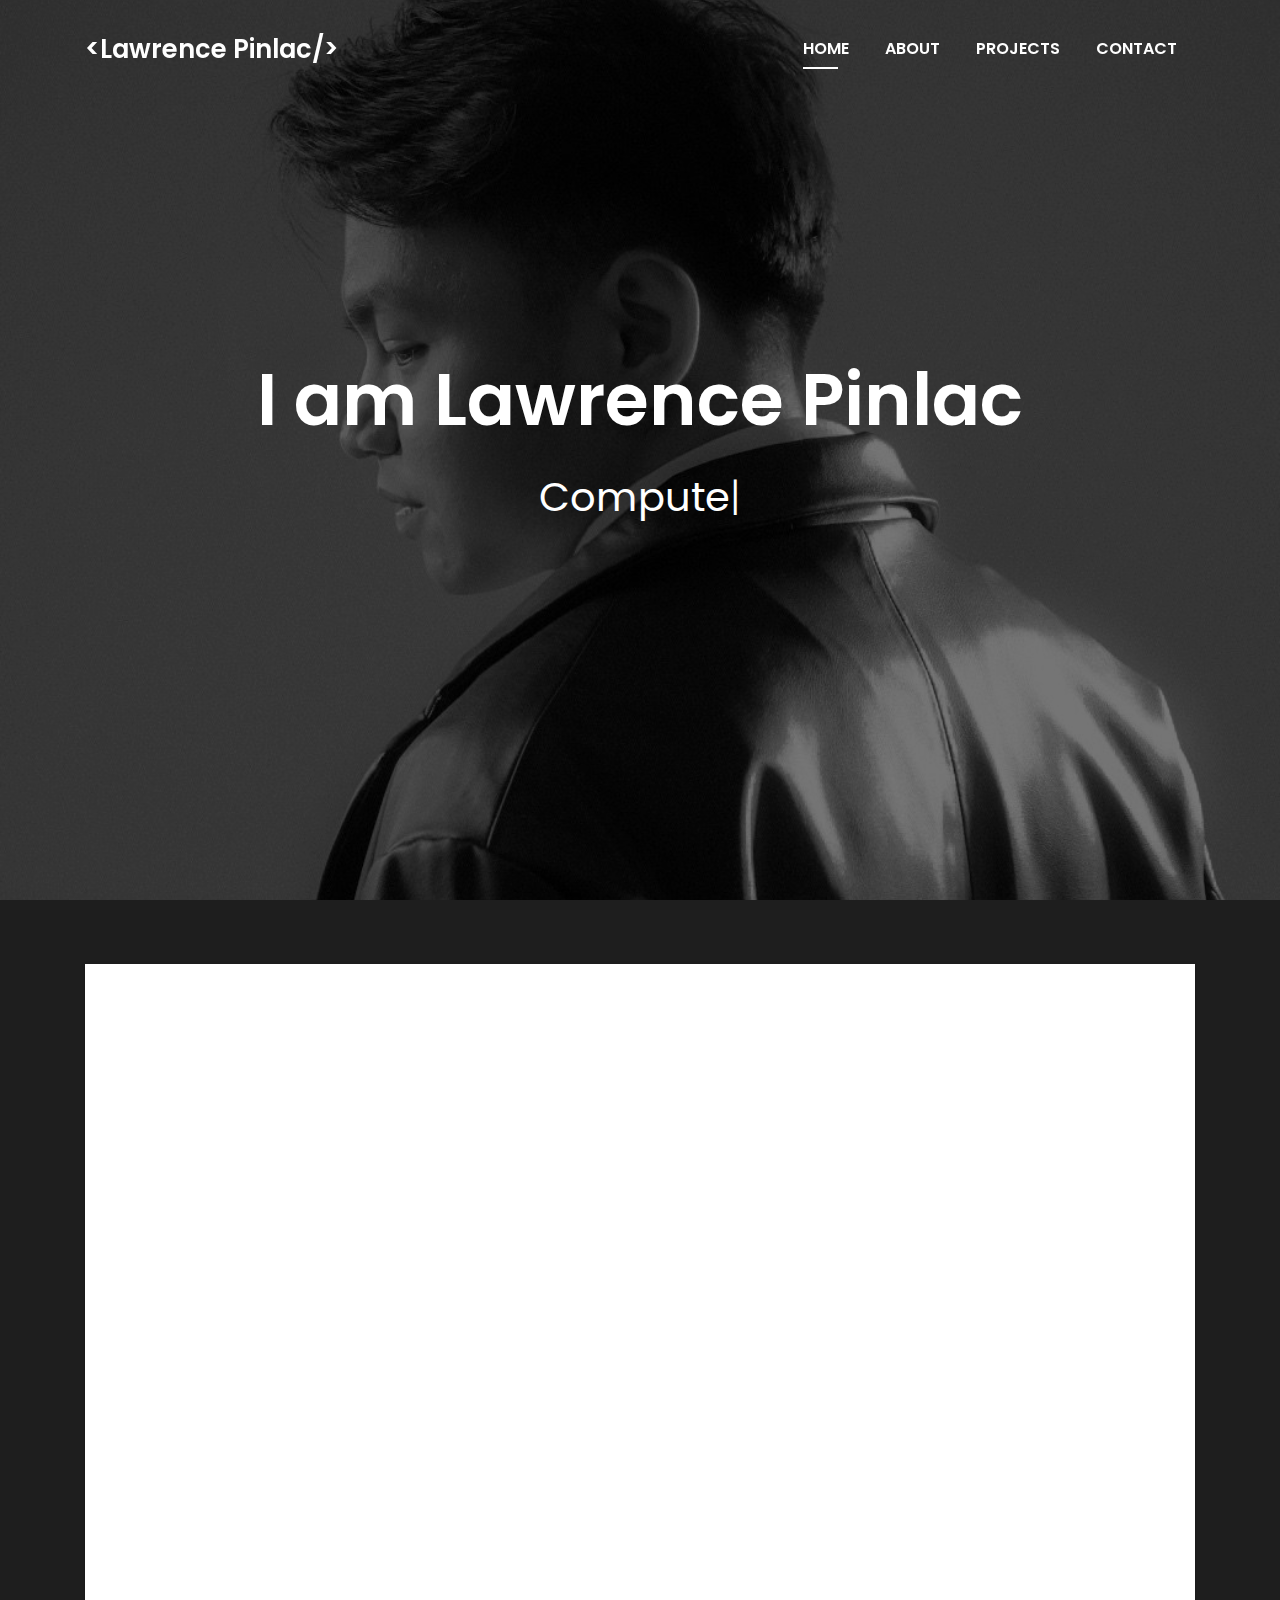
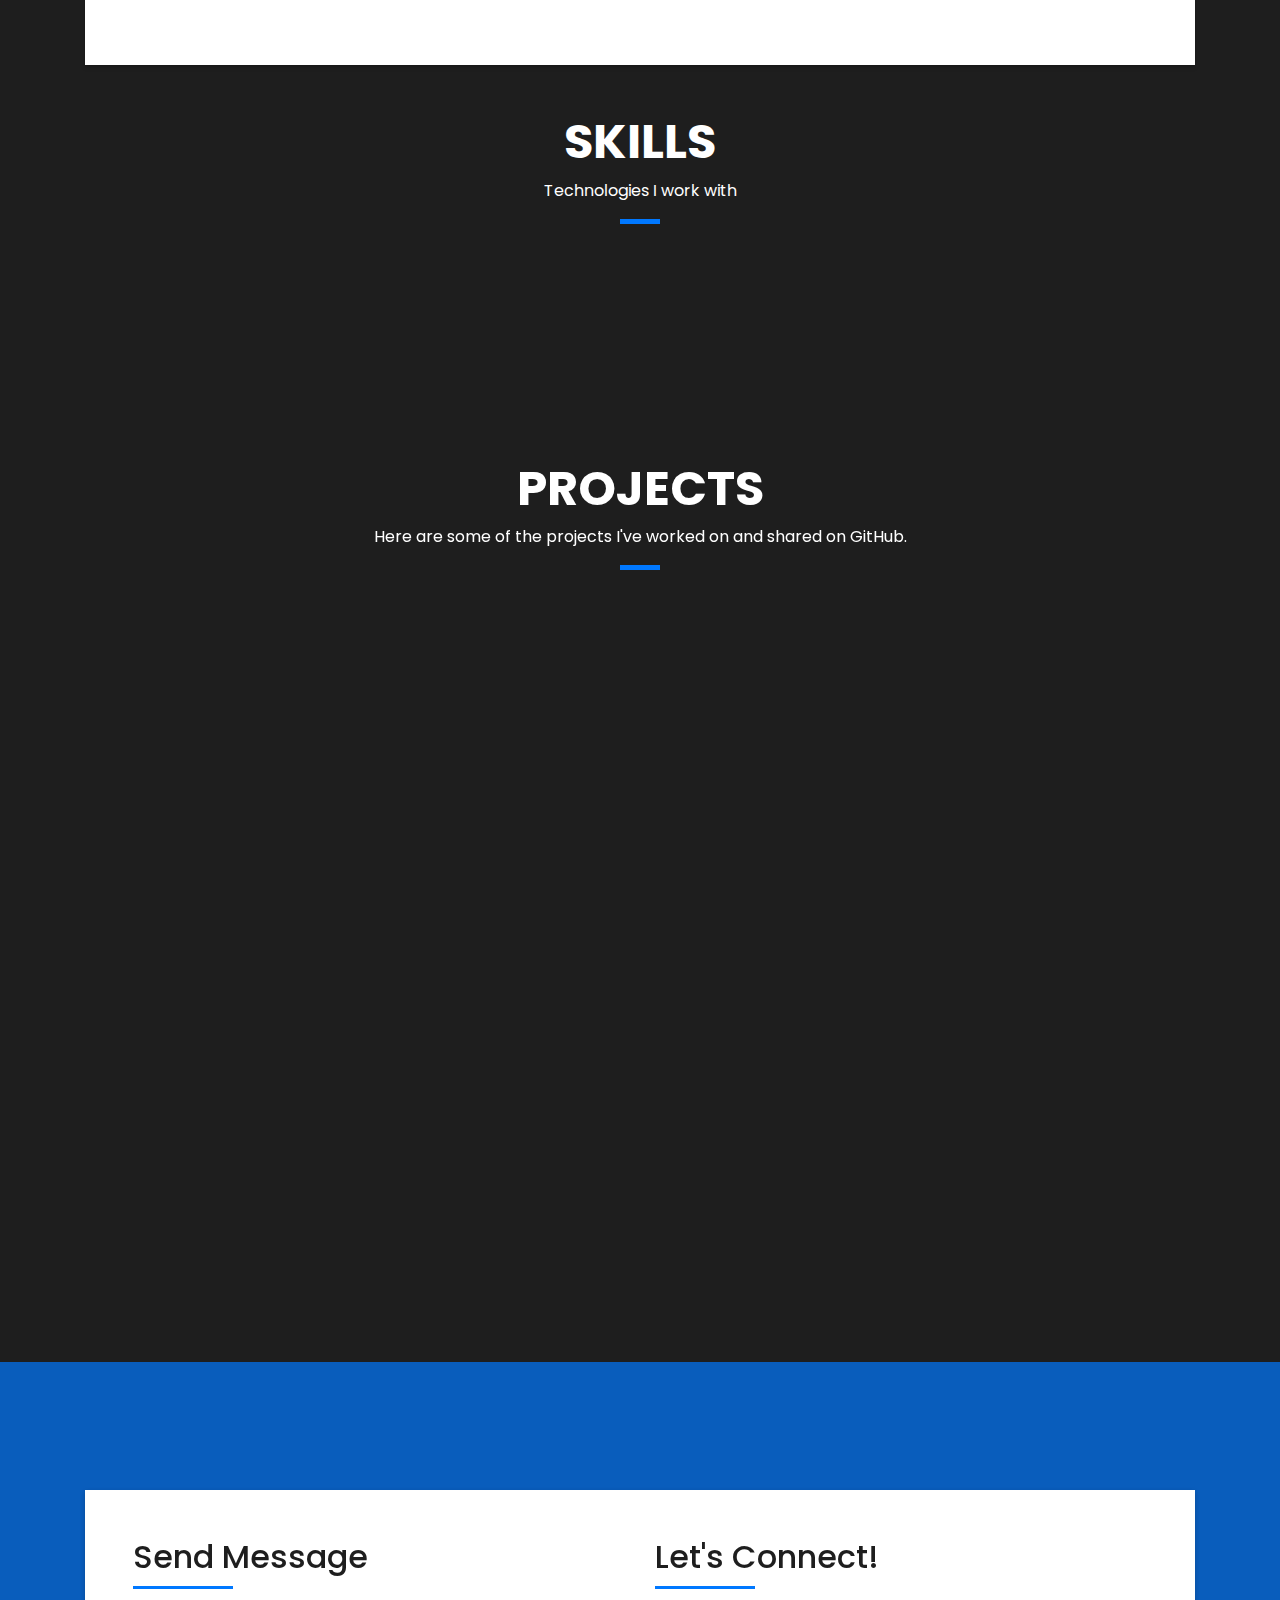
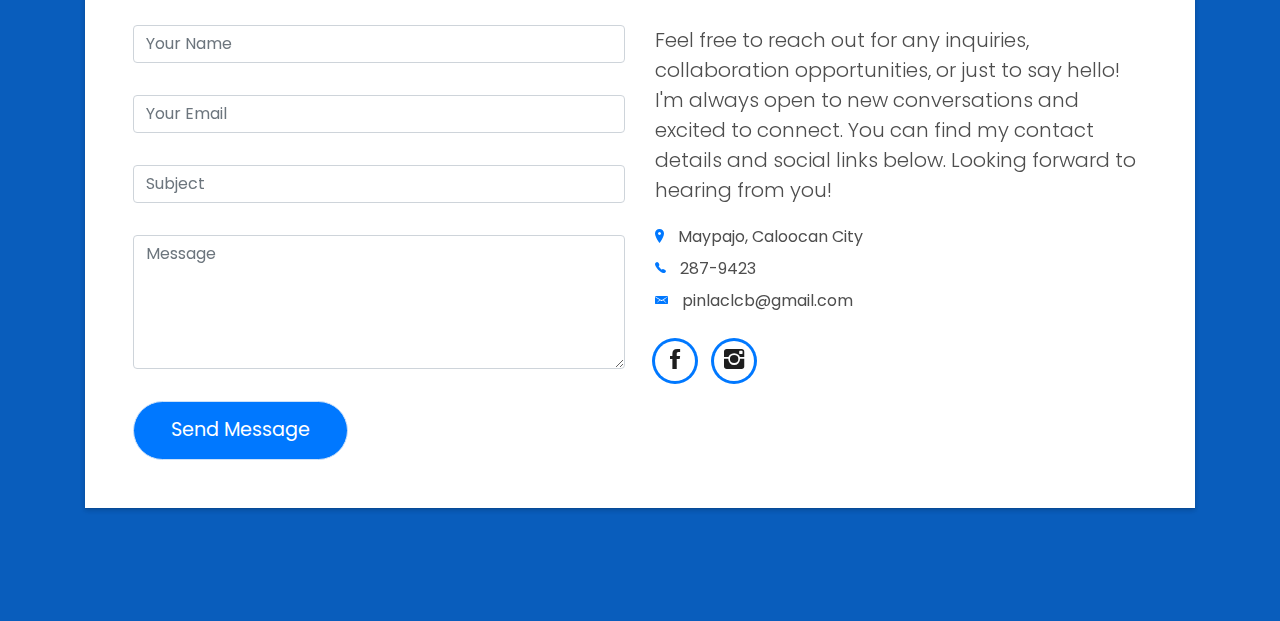
==== index.html @ aebbc786 "first commit" ====
<!DOCTYPE html>
<html lang="en">
<head>
  <meta charset="utf-8">
  <title>lawrencepinlock</title>
  <meta content="width=device-width, initial-scale=1.0" name="viewport">
  <meta content="" name="keywords">
  <meta content="" name="description">

  <!-- Favicons -->
  <link href="img/favicon.ico" rel="icon">
  <link href="img/apple-touch-icon.png" rel="apple-touch-icon">

  <!-- Bootstrap CSS File -->
  <link href="lib/bootstrap/css/bootstrap.min.css" rel="stylesheet">

  <!-- Libraries CSS Files -->
  <link href="lib/font-awesome/css/font-awesome.min.css" rel="stylesheet">
  <link href="lib/animate/animate.min.css" rel="stylesheet">
  <link href="lib/ionicons/css/ionicons.min.css" rel="stylesheet">
  <link href="lib/owlcarousel/assets/owl.carousel.min.css" rel="stylesheet">
  <link href="lib/lightbox/css/lightbox.min.css" rel="stylesheet">
  <link href="https://fonts.googleapis.com/css2?family=Poppins:wght@300;400;600&display=swap" rel="stylesheet">

  <!-- Include AOS CSS in the head section -->
<link href="https://cdn.jsdelivr.net/npm/aos@2.3.4/dist/aos.css" rel="stylesheet">

  <!-- Main Stylesheet File -->
  <link href="css/style.css" rel="stylesheet">

  <!-- =======================================================
    Theme Name: DevFolio
    Theme URL: https://bootstrapmade.com/devfolio-bootstrap-portfolio-html-template/
    Author: BootstrapMade.com
    License: https://bootstrapmade.com/license/
  ======================================================= -->
</head>

<body id="page-top">

  <!--/ Nav Star /-->
  <nav class="navbar navbar-b navbar-trans navbar-expand-md fixed-top" id="mainNav">
    <div class="container">
      <a class="navbar-brand js-scroll" href="#page-top">&lt;Lawrence Pinlac/&gt;</a>
      <button class="navbar-toggler collapsed" type="button" data-toggle="collapse" data-target="#navbarDefault"
        aria-controls="navbarDefault" aria-expanded="false" aria-label="Toggle navigation">
        <span></span>
        <span></span>
        <span></span>
      </button>
      <div class="navbar-collapse collapse justify-content-end" id="navbarDefault">
        <ul class="navbar-nav">
          <li class="nav-item">
            <a class="nav-link js-scroll active" href="#home">Home</a>
          </li>
          <li class="nav-item">
            <a class="nav-link js-scroll" href="#about">About</a>
          </li>
          <li class="nav-item">
            <a class="nav-link js-scroll" href="#work">Projects</a>
          </li>
          <li class="nav-item">
            <a class="nav-link js-scroll" href="#contact">Contact</a>
          </li>
        </ul>
      </div>
    </div>
  </nav>
  <!--/ Nav End /-->

  <!--/ Intro Skew Star /-->
  <div id="home" class="intro route bg-image" style="background-image: url(img/back.jpg)">
    <div class="overlay-itro"></div>
    <div class="intro-content display-table">
      <div class="table-cell">
        <div class="container">
          <h1 class="intro-title mb-4">I am Lawrence Pinlac</h1>
          <p class="intro-subtitle"><span class="text-slider-items"> Computer Engineer, Software Engineer, Web Developer, Application Developer</span><strong class="text-slider"></strong></p>
          <!-- <p class="pt-3"><a class="btn btn-primary btn js-scroll px-4" href="#about" role="button">Learn More</a></p> -->
        </div>
      </div>
    </div>
  </div>

  
<!--/ Intro Skew End /-->
<section id="about" class="about-mf sect-pt4 route">
  <div class="container">
    <div class="row">
      <div class="col-sm-12">
        <div class="box-shadow-full glass-card">
          <div class="row">
            <div class="col-md-6" data-aos="fade-right" data-aos-delay="300">
              <div class="row">
                <div class="col-sm-6 col-md-5">
                  <div class="about-img" data-aos="zoom-in" data-aos-delay="200">
                    <img src="img/graduate.jpeg" class="img-fluid rounded b-shadow-a" alt="">
                  </div>
                </div>
                <div class="col-sm-6 col-md-7">
                  <div class="about-info">
                    <p><span class="title-s">Name: </span> <span>Lawrence Pinlac</span></p>
                    <p><span class="title-s">Profile: </span> <span>Application Developer</span></p>
                    <p><span class="title-s">Email: </span> <span>pinlaclcb@gmail.com</span></p>
                    <p><span class="title-s">Phone: </span> <span>09762972894</span></p>
                  </div>
                </div>
              </div>
              <div class="skill-mf" data-aos="fade-up" data-aos-delay="400">
                <p class="title-s">Skill</p>
                <span>HTML</span> <span class="pull-right">90%</span>
                <div class="progress">
                  <div class="progress-bar" role="progressbar" style="width: 90%;" aria-valuenow="90" aria-valuemin="0"
                    aria-valuemax="100"></div>
                </div>
                <span>CSS3</span> <span class="pull-right">80%</span>
                <div class="progress">
                  <div class="progress-bar" role="progressbar" style="width: 80%" aria-valuenow="80" aria-valuemin="0"
                    aria-valuemax="100"></div>
                </div>
                <span>Ruby</span> <span class="pull-right">80%</span>
                <div class="progress">
                  <div class="progress-bar" role="progressbar" style="width: 80%" aria-valuenow="80" aria-valuemin="0"
                    aria-valuemax="100"></div>
                </div>
                <span>PHP</span> <span class="pull-right">70%</span>
                <div class="progress">
                  <div class="progress-bar" role="progressbar" style="width: 70%" aria-valuenow="70" aria-valuemin="0"
                    aria-valuemax="100"></div>
                </div>
                <span>Javascript</span> <span class="pull-right">70%</span>
                <div class="progress">
                  <div class="progress-bar" role="progressbar" style="width: 70%" aria-valuenow="70" aria-valuemin="0"
                    aria-valuemax="100"></div>
                </div>
              </div>
            </div>
            <div class="col-md-6" data-aos="fade-left" data-aos-delay="500">
              <div class="about-me pt-4 pt-md-0">
                <div class="title-box-2" data-aos="fade-up">
                  <h5 class="title-left">
                    About me
                  </h5>
                </div>
                <p class="lead" data-aos="fade-up" data-aos-delay="600">
                  I'm Lawrence Chyle B. Pinlac, a Computer Engineer and Software Engineer with hands-on experience in developing web applications. Currently a Junior Application Developer at Directories Philippines Corporation, I specialize in Ruby on Rails, JavaScript, and MySQL. I’ve contributed to projects like the redesign of the company website and the development of a Hardware Inventory Management System. I’m skilled in AWS, Docker, Git, and building efficient REST APIs. Passionate about learning and creating impactful solutions, I'm always looking to improve and collaborate on innovative projects.
                </p>
              </div>
            </div>
          </div>
        </div>
      </div>
    </div>
  </div>
</section>

  

<!--/ Section Skills Start /-->
<section id="skills" class="skills-mf route">
  <div class="container">
    <div class="row">
      <div class="col-sm-12">
        <div class="title-box text-center">
          <h3 class="title-a text-white">
            Skills
          </h3>
          <p class="subtitle-a text-white">
            Technologies I work with
          </p>
          <div class="line-mf"></div>
        </div>
      </div>
    </div>
    <div class="row justify-content-center">
      <div class="col-md-10">
        <div class="d-flex flex-wrap justify-content-center align-items-center gap-3">
          <div class="skill-box text-center mx-4" data-aos="fade-up">
            <img src="img/ruby.png" alt="Ruby" width="60">
            <p class="text-white mt-2">Ruby</p>
          </div>
          <div class="skill-box text-center mx-4" data-aos="fade-up" data-aos-delay="100">
            <img src="img/php.png" alt="PHP" width="60">
            <p class="text-white mt-2">PHP</p>
          </div>
          <div class="skill-box text-center mx-4" data-aos="fade-up" data-aos-delay="200">
            <img src="img/html.png" alt="HTML" width="60">
            <p class="text-white mt-2">HTML</p>
          </div>
          <div class="skill-box text-center mx-4" data-aos="fade-up" data-aos-delay="300">
            <img src="img/css.png" alt="CSS" width="60">
            <p class="text-white mt-2">CSS</p>
          </div>
          <div class="skill-box text-center mx-4" data-aos="fade-up" data-aos-delay="400">
            <img src="img/js.png" alt="JavaScript" width="60">
            <p class="text-white mt-2">JavaScript</p>
          </div>
          <div class="skill-box text-center mx-4" data-aos="fade-up" data-aos-delay="500">
            <img src="img/bootstrap.png" alt="Bootstrap" width="60">
            <p class="text-white mt-2">Bootstrap</p>
          </div>
          <div class="skill-box text-center mx-4" data-aos="fade-up" data-aos-delay="600">
            <img src="img/rails.png" alt="Rails" width="60">
            <p class="text-white mt-2">Rails</p>
          </div>
          <div class="skill-box text-center mx-4" data-aos="fade-up" data-aos-delay="700">
            <img src="img/react.png" alt="React" width="60">
            <p class="text-white mt-2">React</p>
          </div>
        </div>
      </div>
    </div>
    
  </div>
</section>
<!--/ Section Skills End /-->

  

<section id="work" class="portfolio-mf sect-pt4 route">
  <div class="container">
    <div class="row">
      <div class="col-sm-12">
        <div class="title-box text-center">
          <h3 class="title-a text-white">Projects</h3>
          <p class="subtitle-a text-white">
            Here are some of the projects I've worked on and shared on GitHub.
          </p>
          <div class="line-mf"></div>
        </div>
      </div>
    </div>
    <div class="row">
      <!-- Project 1 -->
      <div class="col-md-4 d-flex" data-aos="fade-right">
        <section class="project-card w-100 d-flex flex-column">
          <div class="project-card-content ">
            <h1 class="text-white">SenZer: An IoT-Based Illegal Parking Detection System</h1>
            <p class="project-category text-white">Mobile Development</p>
            <p class="project-description text-white">
              SenZer is an IoT-powered illegal parking detection system equipped with real-time notifications and mapping capabilities, designed for deployment in Tondo, Manila. It utilizes advanced sensors, including a magnetometer, to detect unauthorized parking efficiently.
            </p>
          </div>
          <a href="https://github.com/lawrencepinlock/senzers-mobile_app" class="project-btn mt-auto" target="_blank">
            + View on GitHub
          </a>
        </section>
      </div>
      <!-- Project 2 -->
      <div class="col-md-4 d-flex" data-aos="fade-up">
        <section class="project-card w-100 d-flex flex-column">
          <div class="project-card-content">
            <h1 class="text-white">Healthcare Website Landing Page</h1>
            <p class="project-category text-white mt-5">Web Development</p>
            <p class="project-description text-white">
              A website where customers and patients will have a way to view the services and products offered by the healthcare company. The platform aims to provide easy navigation for users to explore healthcare services, book appointments, and access vital health resources.
            </p>
            
          </div>
          <a href="https://github.com/lawrencepinlock/all-nighters-medicall" class="project-btn mt-auto" target="_blank">
            + View on GitHub
          </a>
        </section>
      </div>
      <!-- Project 3 -->
      <div class="col-md-4 d-flex" data-aos="fade-left">
        <section class="project-card w-100 d-flex flex-column">
          <div class="project-card-content">
            <h1 class="text-white">Lightsnap Virtual Photobooth API</h1>
            <p class="project-category text-white mt-5">Backend Development</p>
            <p class="project-description text-white">
              Developed and tested APIs for LightSnap, a virtual photobooth for events, using Laravel and PHP. Ensured seamless functionality and reliability through rigorous testing with Postman, optimizing API performance for a smooth user experience.
            </p>
          </div>
          <a href="https://github.com/lawrencepinlock/LightSnap_API" class="project-btn mt-auto" target="_blank">
            + View on GitHub
          </a>
        </section>
      </div>
    </div>
  </div>
</section>

  

  <!--/ Section Testimonials Star /-->
  <!-- <div class="testimonials paralax-mf bg-image" style="background-image: url(img/overlay-bg.jpg)">
    <div class="overlay-mf"></div>
    <div class="container">
      <div class="row">
        <div class="col-md-12">
          <div id="testimonial-mf" class="owl-carousel owl-theme">
            <div class="testimonial-box">
              <div class="author-test">
                <img src="img/testimonial-2.jpg" alt="" class="rounded-circle b-shadow-a">
                <span class="author">Xavi Alonso</span>
              </div>
              <div class="content-test">
                <p class="description lead">
                  Curabitur arcu erat, accumsan id imperdiet et, porttitor at sem. Lorem ipsum dolor sit amet,
                  consectetur adipiscing elit.
                </p>
                <span class="comit"><i class="fa fa-quote-right"></i></span>
              </div>
            </div>
            <div class="testimonial-box">
              <div class="author-test">
                <img src="img/testimonial-4.jpg" alt="" class="rounded-circle b-shadow-a">
                <span class="author">Marta Socrate</span>
              </div>
              <div class="content-test">
                <p class="description lead">
                  Curabitur arcu erat, accumsan id imperdiet et, porttitor at sem. Lorem ipsum dolor sit amet,
                  consectetur adipiscing elit.
                </p>
                <span class="comit"><i class="fa fa-quote-right"></i></span>
              </div>
            </div>
          </div>
        </div>
      </div>
    </div>
  </div> -->


  <!--/ Section Contact-Footer Star /-->
  <section class="paralax-mf footer-paralax bg-image sect-mt4 route" style="background-image: url(img/overlay-bg.jpg)">
    <div class="overlay-mf"></div>
    <div class="container">
      <div class="row">
        <div class="col-sm-12">
          <div class="contact-mf">
            <div id="contact" class="box-shadow-full">
              <div class="row">
                <div class="col-md-6">
                  <div class="title-box-2">
                    <h5 class="title-left">
                      Send Message
                    </h5>
                  </div>
                  <div>
                      <form action="" method="post" role="form" class="contactForm">
                      <div id="sendmessage">Your message has been sent. Thank you!</div>
                      <div id="errormessage"></div>
                      <div class="row">
                        <div class="col-md-12 mb-3">
                          <div class="form-group">
                            <input type="text" name="name" class="form-control" id="name" placeholder="Your Name" data-rule="minlen:4" data-msg="Please enter at least 4 chars" />
                            <div class="validation"></div>
                          </div>
                        </div>
                        <div class="col-md-12 mb-3">
                          <div class="form-group">
                            <input type="email" class="form-control" name="email" id="email" placeholder="Your Email" data-rule="email" data-msg="Please enter a valid email" />
                            <div class="validation"></div>
                          </div>
                        </div>
                        <div class="col-md-12 mb-3">
                            <div class="form-group">
                              <input type="text" class="form-control" name="subject" id="subject" placeholder="Subject" data-rule="minlen:4" data-msg="Please enter at least 8 chars of subject" />
                              <div class="validation"></div>
                            </div>
                        </div>
                        <div class="col-md-12 mb-3">
                          <div class="form-group">
                            <textarea class="form-control" name="message" rows="5" data-rule="required" data-msg="Please write something for us" placeholder="Message"></textarea>
                            <div class="validation"></div>
                          </div>
                        </div>
                        <div class="col-md-12">
                          <button type="submit" class="button button-a button-big button-rouded">Send Message</button>
                        </div>
                      </div>
                    </form>
                  </div>
                </div>
                <div class="col-md-6">
                  <div class="title-box-2 pt-4 pt-md-0">
                    <h5 class="title-left">
                      Let's Connect!
                    </h5>
                  </div>
                  <div class="more-info">
                    <p class="lead">
                      Feel free to reach out for any inquiries, collaboration opportunities, or just to say hello! I'm always open to new conversations and excited to connect. You can find my contact details and social links below. Looking forward to hearing from you!
                    </p>
                    <ul class="list-ico">
                      <li><span class="ion-ios-location"></span> Maypajo, Caloocan City</li>
                      <li><span class="ion-ios-telephone"></span> 287-9423 </li>
                      <li><span class="ion-email"></span> pinlaclcb@gmail.com</li>
                    </ul>
                  </div>
                  <div class="socials">
                    <ul>
                      <li><a href="https://www.facebook.com/Lawrence.Pinlac.15/"><span class="ico-circle"><i class="ion-social-facebook"></i></span></a></li>
                      <li><a href="https://www.instagram.com/lawrencepinlock/"><span class="ico-circle"><i class="ion-social-instagram"></i></span></a></li>
                    </ul>
                  </div>
                </div>
              </div>
            </div>
          </div>
        </div>
      </div>
    </div>
    <footer>
      <div class="container">
        <div class="row">
          <div class="col-sm-12">
            </div>
          </div>
        </div>
      </div>
    </footer>
  </section>
  <!--/ Section Contact-footer End /-->

  <a href="#" class="back-to-top"><i class="fa fa-chevron-up"></i></a>
  <div id="preloader"></div>

  <!-- JavaScript Libraries -->
  <script src="lib/jquery/jquery.min.js"></script>
  <script src="lib/jquery/jquery-migrate.min.js"></script>
  <script src="lib/popper/popper.min.js"></script>
  <script src="lib/bootstrap/js/bootstrap.min.js"></script>
  <script src="lib/easing/easing.min.js"></script>
  <script src="lib/counterup/jquery.waypoints.min.js"></script>
  <script src="lib/counterup/jquery.counterup.js"></script>
  <script src="lib/owlcarousel/owl.carousel.min.js"></script>
  <script src="lib/lightbox/js/lightbox.min.js"></script>
  <script src="lib/typed/typed.min.js"></script>
  <!-- Contact Form JavaScript File -->
  <script src="contactform/contactform.js"></script>
  <script src="https://cdn.jsdelivr.net/npm/aos@2.3.4/dist/aos.js"></script>

  <!-- Template Main Javascript File -->
  <script src="js/main.js"></script>



</body>
</html>
---- css/style.css ----
/*
  Theme Name: DevFolio
  Theme URL: https://bootstrapmade.com/devfolio-bootstrap-portfolio-html-template/
  Author: BootstrapMade.com
  License: https://bootstrapmade.com/license/
*/

/*======================================
//--//-->   STYLES GENERALES
======================================*/
@import url('https://fonts.googleapis.com/css2?family=Poppins:wght@400;500;600&family=Roboto+Condensed:wght@700&family=Roboto:wght@300;400;500;600;700&display=swap');

:root {
  --purple: #4A0E60;
  --pink: #BE35AB;
  --yellow: #faad44;
}

.project-card {
  position: relative;
  margin: 0 auto;
  padding: 30px;
  width: 100%;
  min-height: 420px; /* Increased min-height for uniform size */
  display: flex;
  flex-direction: column;
  align-items: center;
  justify-content: space-between; /* Adjusted for even spacing */
  background-color: rgba(255, 255, 255, 0.4);
  border-radius: 20px;
  box-shadow: 0px 0 31px 0px rgb(0 0 0 / 10%);
  backdrop-filter: blur(15px);
  border: 1px solid rgba(255, 255, 255, 0.5);
}

.project-card-content {
  width: 80%;
  flex-grow: 1; /* Allows content to expand but keeps uniformity */
  display: flex;
  flex-direction: column;
  justify-content: center; /* Centers text better */
  text-align: center;
}

.project-card-content h1 {
  margin: 10px 0;
  font-size: 1.8rem; /* Slightly smaller for better fit */
  font-weight: 600;
  font-family: 'Poppins', sans-serif;
  color: var(--purple);
}

.project-category {
  font-size: 1.3rem;
  font-weight: 600;
  font-family: 'Poppins', sans-serif;
  color: var(--pink);
}

.project-description {
  width: 100%;
  margin: 15px 0;
  font-size: 1rem;
  color: var(--purple);
  line-height: 1.5rem;
  flex-grow: 1; /* Ensures the description fills space evenly */
}

.project-btn {
  border: none;
  padding: 10px 20px;
  width: 60%; /* Increased button width */
  border-radius: 10px;
  font-size: 1rem; /* Adjusted for consistency */
  background-image: linear-gradient(43deg, var(--pink) 0%, var(--purple) 100%);
  color: white;
  font-weight: 600;
  text-align: center;
  display: block;
  text-decoration: none;
  box-shadow: 0px 8px 15px rgb(0 0 0 / 10%);
  text-transform: uppercase;
}


body {
  /* background-color: #f5f5f5; */
  color: #4e4e4e;
  font-family: 'Poppins', sans-serif;
  background-color: #1e1e1e;
}

h1,
h2,
h3,
h4,
h5,
h6 {
  color: #1e1e1e;
}

a {
  color: #1e1e1e;
  transition: all 0.5s ease-in-out;
}

a:hover {
  color: #0078ff;
  text-decoration: none;
  transition: all 0.5s ease-in-out;
}

.p-r {
  position: relative;
}

.color-a {
  color: #0078ff;
}

.color-d {
  color: #f5f5f5;
}

.color-text-a {
  color: #4e4e4e;
}

.box-shadow,
.paralax-mf,
.service-box,
.work-box,
.card-blog {
  box-shadow: 0 13px 8px -10px rgba(0, 0, 0, 0.1);
}

.box-shadow-a,
.button:hover {
  box-shadow: 0 0 0 4px #cde1f8;
}

.display-5 {
  font-size: 2.5rem;
  font-weight: 300;
  line-height: 1.1;
}

.display-6 {
  font-size: 2rem;
  font-weight: 300;
  line-height: 1.1;
}

.avatar {
  width: 32px;
  height: 32px;
  margin-right: 4px;
  overflow: hidden;
}

.bg-image {
  background-repeat: no-repeat;
  background-attachment: fixed;
  background-size: cover;
  background-position: center center;
}

.overlay-mf {
  background-color: #0078ff;
}

.overlay-mf {
  position: absolute;
  top: 0;
  left: 0px;
  padding: 0;
  height: 100%;
  width: 100%;
  opacity: .7;
}

.paralax-mf {
  position: relative;
  padding: 8rem 0;
}

.display-table {
  width: 100%;
  height: 100%;
  display: table;
}

.table-cell {
  display: table-cell;
  vertical-align: middle;
}

/*--/ Sections /--*/

.sect-4 {
  padding: 4rem 0;
}

.sect-pt4 {
  padding-top: 4rem;
}

.sect-mt4 {
  margin-top: 4rem;
}

/*--/ Title s /--*/

.title-s {
  font-weight: 600;
  color: #1e1e1e;
  font-size: 1.1rem;
}

/*--/ Title A /--*/

.title-box {
  margin-bottom: 4rem;
}

.title-a {
  font-size: 3rem;
  font-weight: bold;
  text-transform: uppercase;
}

.subtitle-a {
  color: #4e4e4e;
}

.line-mf {
  width: 40px;
  height: 5px;
  background-color: #0078ff;
  margin: 0 auto;
}

/*--/ Title Left /--*/

.title-box-2 {
  margin-bottom: 3rem;
}

.title-left {
  font-size: 2rem;
  position: relative;
}

.title-left:before {
  content: '';
  position: absolute;
  height: 3px;
  background-color: #0078ff;
  width: 100px;
  bottom: -12px;
}

/*------/ Box /------*/

.box-pl2 {
  padding-left: 2rem;
}

.box-shadow-full {
  padding: 3rem 1.25rem;
  position: relative;
  background-color: #fff;
  margin-bottom: 3rem;
  z-index: 2;
  box-shadow: 0 1px 1px 0 rgba(0, 0, 0, 0.06), 0 2px 5px 0 rgba(0, 0, 0, 0.2);
}

/*------/ Socials /------*/

.socials {
  padding: 1.5rem 0;
}

.socials ul li {
  display: inline-block;
}

.socials .ico-circle {
  height: 40px;
  width: 40px;
  font-size: 1.7rem;
  border-radius: 50%;
  line-height: 1.4;
  margin: 0 15px 0 0;
  box-shadow: 0 0 0 3px #0078ff;
  transition: all 500ms ease;
}

.socials .ico-circle:hover {
  background-color: #0078ff;
  color: #fff;
  box-shadow: 0 0 0 3px #cde1f8;
  transition: all 500ms ease;
}

/*------/ Ul resect /------*/

.ul-resect,
.socials ul,
.list-ico,
.blog-wrapper .post-meta ul,
.box-comments .list-comments,
.widget-sidebar .list-sidebar,
.widget-tags ul {
  list-style: none;
  padding-left: 0;
  margin-bottom: 0;
}

.list-ico {
  line-height: 2;
}

.list-ico span {
  color: #0078ff;
  margin-right: 10px;
}

/*------/ Ico Circle /------*/

.ico-circle {
  height: 100px;
  width: 100px;
  font-size: 2rem;
  border-radius: 50%;
  line-height: 1.55;
  margin: 0 auto;
  text-align: center;
  box-shadow: 0 0 0 10px #0078ff;
  display: block;
}

/*------/ Owl Carousel /------*/

.owl-theme .owl-dots {
  text-align: center;
  margin-top: 18px;
}

.owl-theme .owl-dots .owl-dot {
  display: inline-block;
}

.owl-theme .owl-dots .owl-dot span {
  width: 18px;
  height: 7px;
  margin: 5px 5px;
  background: #cde1f8;
  border: 0px solid #cde1f8;
  display: block;
  transition: all 0.6s ease-in-out;
  cursor: pointer;
}

.owl-theme .owl-dots .owl-dot:hover span {
  background-color: #cde1f8;
}

.owl-theme .owl-dots .owl-dot.active span {
  background-color: #1B1B1B;
  width: 25px;
}

/*--/ Scrolltop s /--*/

.scrolltop-mf {
  position: relative;
  display: none;
}

.scrolltop-mf span {
  z-index: 999;
  position: fixed;
  width: 42px;
  height: 42px;
  background-color: #0078ff;
  opacity: .7;
  font-size: 1.6rem;
  line-height: 1.5;
  text-align: center;
  color: #fff;
  top: auto;
  left: auto;
  right: 30px;
  bottom: 50px;
  cursor: pointer;
  border-radius: 50%;
}

/* Back to top button */

.back-to-top {
  position: fixed;
  display: none;
  background: #0078ff;
  color: #fff;
  width: 44px;
  height: 44px;
  text-align: center;
  line-height: 1;
  font-size: 16px;
  border-radius: 50%;
  right: 15px;
  bottom: 15px;
  transition: background 0.5s;
  z-index: 11;
}

.back-to-top i {
  padding-top: 12px;
  color: #fff;
}

/* Prelaoder */

#preloader {
  position: fixed;
  top: 0;
  left: 0;
  right: 0;
  bottom: 0;
  z-index: 9999;
  overflow: hidden;
  background: #fff;
}

#preloader:before {
  content: "";
  position: fixed;
  top: calc(50% - 30px);
  left: calc(50% - 30px);
  border: 6px solid #f2f2f2;
  border-top: 6px solid #0078ff;
  border-radius: 50%;
  width: 60px;
  height: 60px;
  -webkit-animation: animate-preloader 1s linear infinite;
  animation: animate-preloader 1s linear infinite;
}

@-webkit-keyframes animate-preloader {
  0% {
    -webkit-transform: rotate(0deg);
    transform: rotate(0deg);
  }

  100% {
    -webkit-transform: rotate(360deg);
    transform: rotate(360deg);
  }
}

@keyframes animate-preloader {
  0% {
    -webkit-transform: rotate(0deg);
    transform: rotate(0deg);
  }

  100% {
    -webkit-transform: rotate(360deg);
    transform: rotate(360deg);
  }
}

/*======================================
//--//-->   NAVBAR
======================================*/

.navbar-b {
  transition: all .5s ease-in-out;
  background-color: transparent;
  padding-top: 1.563rem;
  padding-bottom: 1.563rem;
}

.navbar-b.navbar-reduce {
  box-shadow: 0px 6px 9px 0px rgba(0, 0, 0, 0.06);
}

.navbar-b.navbar-trans .nav-item,
.navbar-b.navbar-reduce .nav-item {
  position: relative;
  padding-right: 10px;
  padding-left: 0;
}

.navbar-b.navbar-trans .nav-link,
.navbar-b.navbar-reduce .nav-link {
  color: #fff;
  text-transform: uppercase;
  font-weight: 600;
}

.navbar-b.navbar-trans .nav-link:before,
.navbar-b.navbar-reduce .nav-link:before {
  content: '';
  position: absolute;
  margin-left: 0px;
  width: 0%;
  bottom: 0;
  left: 0;
  height: 2px;
  transition: all 500ms ease;
}

.navbar-b.navbar-trans .nav-link:hover,
.navbar-b.navbar-reduce .nav-link:hover {
  color: #1B1B1B;
}

.navbar-b.navbar-trans .nav-link:hover:before,
.navbar-b.navbar-reduce .nav-link:hover:before {
  width: 35px;
}

.navbar-b.navbar-trans .show > .nav-link:before,
.navbar-b.navbar-trans .active > .nav-link:before,
.navbar-b.navbar-trans .nav-link.show:before,
.navbar-b.navbar-trans .nav-link.active:before,
.navbar-b.navbar-reduce .show > .nav-link:before,
.navbar-b.navbar-reduce .active > .nav-link:before,
.navbar-b.navbar-reduce .nav-link.show:before,
.navbar-b.navbar-reduce .nav-link.active:before {
  width: 35px;
}

.navbar-b.navbar-trans .nav-link:before {
  background-color: #fff;
}

.navbar-b.navbar-trans .nav-link:hover {
  color: #fff;
}

.navbar-b.navbar-trans .show > .nav-link,
.navbar-b.navbar-trans .active > .nav-link,
.navbar-b.navbar-trans .nav-link.show,
.navbar-b.navbar-trans .nav-link.active {
  color: #fff;
}

.navbar-b.navbar-reduce {
  transition: all .5s ease-in-out;
  background-color: #fff;
  padding-top: 15px;
  padding-bottom: 15px;
}

.navbar-b.navbar-reduce .nav-link {
  color: #0078ff;
}

.navbar-b.navbar-reduce .nav-link:before {
  background-color: #0078ff;
}

.navbar-b.navbar-reduce .nav-link:hover {
  color: #0078ff;
}

.navbar-b.navbar-reduce .show > .nav-link,
.navbar-b.navbar-reduce .active > .nav-link,
.navbar-b.navbar-reduce .nav-link.show,
.navbar-b.navbar-reduce .nav-link.active {
  color: #0078ff;
}

.navbar-b.navbar-reduce .navbar-brand {
  color: #0078ff;
}

.navbar-b.navbar-reduce .navbar-toggler span {
  background-color: #1B1B1B;
}

.navbar-b .navbar-brand {
  color: #fff;
  font-size: 1.6rem;
  font-weight: 600;
}

.navbar-b .navbar-nav .dropdown-item.show .dropdown-menu,
.navbar-b .dropdown.show .dropdown-menu,
.navbar-b .dropdown-btn.show .dropdown-menu {
  -webkit-transform: translate3d(0px, 0px, 0px);
  transform: translate3d(0px, 0px, 0px);
  visibility: visible !important;
}

.navbar-b .dropdown-menu {
  margin: 1.12rem 0 0;
  border-radius: 0;
}

.navbar-b .dropdown-menu .dropdown-item {
  padding: .7rem 1.7rem;
  transition: all 500ms ease;
}

.navbar-b .dropdown-menu .dropdown-item:hover {
  background-color: #0078ff;
  color: #fff;
  transition: all 500ms ease;
}

.navbar-b .dropdown-menu .dropdown-item.active {
  background-color: #0078ff;
}

/*--/ Hamburger Navbar /--*/

.navbar-toggler {
  position: relative;
}

.navbar-toggler:focus,
.navbar-toggler:active {
  outline: 0;
}

.navbar-toggler span {
  display: block;
  background-color: #fff;
  height: 3px;
  width: 25px;
  margin-top: 4px;
  margin-bottom: 4px;
  -webkit-transform: rotate(0deg);
  transform: rotate(0deg);
  left: 0;
  opacity: 1;
}

.navbar-toggler span:nth-child(1),
.navbar-toggler span:nth-child(3) {
  transition: -webkit-transform .35s ease-in-out;
  transition: transform .35s ease-in-out;
  transition: transform .35s ease-in-out, -webkit-transform .35s ease-in-out;
}

.navbar-toggler:not(.collapsed) span:nth-child(1) {
  position: absolute;
  left: 12px;
  top: 10px;
  -webkit-transform: rotate(135deg);
  transform: rotate(135deg);
  opacity: 0.9;
}

.navbar-toggler:not(.collapsed) span:nth-child(2) {
  height: 12px;
  visibility: hidden;
  background-color: transparent;
}

.navbar-toggler:not(.collapsed) span:nth-child(3) {
  position: absolute;
  left: 12px;
  top: 10px;
  -webkit-transform: rotate(-135deg);
  transform: rotate(-135deg);
  opacity: 0.9;
}

/*======================================
//--//-->   INTRO
======================================*/

.intro {
  height: 100vh;
  position: relative;
  color: #fff;
}

.intro .intro-content {
  text-align: center;
  position: absolute;
}

.intro .overlay-itro {
  background-color: rgba(0, 0, 0, 0.6);
  position: absolute;
  top: 0;
  left: 0px;
  padding: 0;
  height: 100%;
  width: 100%;
  opacity: .9;
}

.intro .intro-title {
  color: #fff;
  font-weight: 600;
  font-size: 3rem;
}

.intro .intro-subtitle {
  font-size: 1.5rem;
  font-weight: 300;
}

.intro .text-slider-items {
  display: none;
}

.intro-single {
  height: 350px;
}

.intro-single .intro-content {
  margin-top: 30px;
}

.intro-single .intro-title {
  text-transform: uppercase;
  font-size: 3rem;
}

.intro-single .breadcrumb {
  background-color: transparent;
  color: #0078ff;
}

.intro-single .breadcrumb .breadcrumb-item:before {
  color: #cde1f8;
}

.intro-single .breadcrumb .breadcrumb-item.active {
  color: #cde1f8;
}

.intro-single .breadcrumb a {
  color: #fff;
}

/*======================================
//--//-->   ABOUT
======================================*/

.about-mf .box-shadow-full {
  padding-top: 4rem;
  padding-bottom: 4rem;
}

.about-mf .about-img {
  margin-bottom: 2rem;
}

.about-mf .about-img img {
  margin-left: 10px;
}

.skill-mf span {
  color: #4e4e4e;
}

.skill-mf .progress {
  background-color: #cde1f8;
  margin: .5rem 0 1.2rem 0;
  border-radius: 0;
  height: .7rem;
}

.skill-mf .progress .progress-bar {
  height: .7rem;
  background-color: #0078ff;
}

/*======================================
//--//-->   SERVICES
======================================*/

.service-box {
  background-color: #fff;
  padding: 2.5rem 1.3rem;
  border-radius: 1rem;
  margin-bottom: 3rem;
}

.service-box:hover .ico-circle {
  transition: all 500ms ease;
  color: #fff;
  background-color: #0078ff;
  box-shadow: 0 0 0 10px #cde1f8;
}

.service-box .service-ico {
  margin-bottom: 1rem;
  color: #1e1e1e;
}

.service-box .ico-circle {
  transition: all 500ms ease;
  font-size: 4rem;
}

.service-box .s-title {
  font-size: 1.4rem;
  text-transform: uppercase;
  text-align: center;
  padding: .4rem 0;
}

.service-box .s-description {
  color: #4e4e4e;
}

/*======================================
//--//-->   COUNTER
======================================*/

.counter-box {
  color: #fff;
  text-align: center;
}

.counter-ico {
  margin-bottom: 1rem;
}

.counter-ico .ico-circle {
  height: 60px;
  width: 60px;
  line-height: 1.8;
  box-shadow: 0 0 0 10px #cde1f8;
}

.counter-num .counter {
  font-size: 2rem;
  margin-bottom: 0;
}

/*======================================
//--//-->   PORTFOLIO
======================================*/

.work-box {
  margin-bottom: 3rem;
  -webkit-backface-visibility: hidden;
  backface-visibility: hidden;
  background-color: #fff;
}

.work-box:hover img {
  -webkit-transform: scale(1.3);
  transform: scale(1.3);
}

.work-img {
  display: block;
  overflow: hidden;
}

.work-img img {
  transition: all 1s;
}

.work-content {
  padding: 2rem 3% 1rem 4%;
}

.work-content .w-more {
  color: #4e4e4e;
  font-size: .8rem;
}

.work-content .w-more .w-ctegory {
  color: #0078ff;
}

.work-content .w-like {
  font-size: 2.5rem;
  color: #0078ff;
  float: right;
}

.work-content .w-like a {
  color: #0078ff;
}

.work-content .w-like .num-like {
  font-size: .7rem;
}

.w-title {
  font-size: 1.2rem;
}

/*======================================
//--//-->   TESTIMONIALS
======================================*/

.testimonials .owl-carousel .owl-item img {
  width: auto;
}

.testimonial-box {
  color: #fff;
  text-align: center;
}

.testimonial-box .author-test {
  margin-top: 1rem;
}

.testimonial-box .author-test img {
  margin: 0 auto;
}

.testimonial-box .author {
  color: #fff;
  text-transform: uppercase;
  font-weight: 600;
  margin: 1rem 0;
  display: block;
  font-size: 1.4rem;
}

.testimonial-box .comit {
  font-size: 2rem;
  color: #0078ff;
  background-color: #fff;
  width: 52px;
  height: 52px;
  display: block;
  margin: 0 auto;
  border-radius: 50%;
  line-height: 1.6;
}

/*======================================
//--//-->   BLOG
======================================*/

.card-blog .card-body {
  position: relative;
}

.card-blog .card-category-box {
  position: absolute;
  text-align: center;
  top: -16px;
  left: 15px;
  right: 15px;
  line-height: 25px;
  overflow: hidden;
}

.card-blog .card-category {
  display: inline-block;
  color: #fff;
  padding: 0 15px 5px;
  overflow: hidden;
  background-color: #0078ff;
  border-radius: 4px;
}

.card-blog .card-category .category {
  color: #fff;
  display: inline-block;
  text-transform: uppercase;
  font-size: .7rem;
  letter-spacing: .1px;
  margin-bottom: 0;
}

.card-blog .card-title {
  font-size: 1.3rem;
  margin-top: .6rem;
}

.card-blog .card-description {
  color: #4e4e4e;
}

.card-blog .post-author {
  display: inline-block;
}

.card-blog .post-date {
  color: #4e4e4e;
  display: inline-block;
  float: right;
}

/*======================================
//--//-->   BLOG-SINGLE
======================================*/

.post-box,
.form-comments,
.box-comments,
.widget-sidebar {
  padding: 2rem;
  background-color: #fff;
  margin-bottom: 3rem;
}

.blog-wrapper .article-title {
  font-size: 1.5rem;
}

.blog-wrapper .post-meta {
  margin: 1rem 0;
}

.blog-wrapper .post-meta ul {
  border-left: 4px solid #0078ff;
  margin-top: 1rem;
}

.blog-wrapper .post-meta ul li {
  display: inline-block;
  margin-left: 15px;
}

.blog-wrapper .post-meta ul a {
  color: #0078ff;
}

.blog-wrapper .post-meta ul span {
  color: #1e1e1e;
}

.blog-wrapper .blockquote {
  border-left: 4px solid #0078ff;
  padding: 18px;
  font-style: italic;
}

/*------/ Comments /------*/

.box-comments .list-comments li {
  padding-bottom: 40px;
}

.box-comments .list-comments .comment-avatar {
  display: table-cell;
  vertical-align: top;
}

.box-comments .list-comments .comment-avatar img {
  width: 80px;
  height: 80px;
}

.box-comments .list-comments .comment-author {
  font-size: 1.3rem;
}

.box-comments .list-comments .comment-details {
  display: table-cell;
  vertical-align: top;
  padding-left: 25px;
}

.box-comments .list-comments a {
  color: #0078ff;
}

.box-comments .list-comments span {
  color: #1e1e1e;
  font-style: italic;
}

.box-comments .comment-children {
  margin-left: 40px;
}

/*------/ Sidebar /------*/

.widget-sidebar .sidebar-title {
  font-size: 1.6rem;
  font-weight: 600;
  border-left: 5px solid #0078ff;
  padding-left: 15px;
  text-transform: uppercase;
  margin-bottom: 1.5rem;
}

.widget-sidebar .list-sidebar li {
  position: relative;
  padding: 6px 0 6px 24px;
}

.widget-sidebar .list-sidebar li:before {
  position: absolute;
  content: "";
  width: 10px;
  height: 1px;
  left: 0;
  background-color: #0078ff;
  top: 20px;
}

.sidebar-search input {
  background-color: #fff;
  border-radius: 0;
  transition: all 0.5s ease-in-out;
}

.sidebar-search .btn-search {
  background-color: #0078ff;
  border-color: #0078ff;
  border-radius: 0;
  padding-left: 20px;
  padding-right: 20px;
}

.widget-tags ul li {
  display: inline-block;
  background-color: #0078ff;
  padding: .2rem .6rem;
  margin-bottom: .5rem;
  border-radius: 15px;
}

.widget-tags ul li a {
  color: #fff;
}

/*======================================
//--//-->   CONTACT
======================================*/

.footer-paralax {
  padding: 4rem 0 0 0;
}

.contact-mf {
  margin-top: 4rem;
}

/*======================================
//--//-->   FOOTER
======================================*/

footer {
  text-align: center;
  color: #fff;
  padding-bottom: 4rem;
}

footer .copyright {
  margin-bottom: .3rem;
}

footer .credits {
  margin-bottom: 0;
}

footer .credits a {
  color: #fff;
}

/*======================================
//--//-->   CONtaCT FORM
======================================*/

#sendmessage {
  color: #0078ff;
  border: 1px solid #0078ff;
  display: none;
  text-align: center;
  padding: 15px;
  font-weight: 600;
  margin-bottom: 15px;
}

#errormessage {
  color: red;
  display: none;
  border: 1px solid red;
  text-align: center;
  padding: 15px;
  font-weight: 600;
  margin-bottom: 15px;
}

#sendmessage.show,
#errormessage.show,
.show {
  display: block;
}

.validation {
  color: red;
  display: none;
  margin: 0 0 20px;
  font-weight: 400;
  font-size: 13px;
}

/*======================================
//--//-->   BUTTON
======================================*/

.button {
  display: inline-block;
  padding: .3rem .6rem;
  text-align: center;
  vertical-align: middle;
  -webkit-user-select: none;
  -moz-user-select: none;
  -ms-user-select: none;
  user-select: none;
  font-size: 1rem;
  border-radius: .3rem;
  border: 1px solid transparent;
  transition: all 500ms ease;
  cursor: pointer;
}

.button:focus {
  outline: 0;
}

.button:hover {
  background-color: #0062d3;
  color: #fff;
  transition: all 500ms ease;
}

.button-a {
  background-color: #0078ff;
  color: #fff;
  border-color: #cde1f8;
}

.button-big {
  padding: .9rem 2.3rem;
  font-size: 1.2rem;
}

.button-rouded {
  border-radius: 5rem;
}

.btn-lg {
  padding: .5rem 1rem;
  font-size: 1.25rem;
  line-height: 1.5;
  border-radius: .3rem;
}

@media (min-width: 577px) {
  .counter-box {
    margin-bottom: 1.8rem;
  }
}

@media (min-width: 767px) {
  .about-mf .box-pl2 {
    margin-top: 3rem;
    padding-left: 0rem;
  }

  .card-blog {
    margin-bottom: 3rem;
  }

  .contact-mf .box-pl2 {
    margin-top: 3rem;
    padding-left: 0rem;
  }
}

@media (min-width: 768px) {
  .box-shadow-full {
    padding: 3rem;
  }

  .navbar-b.navbar-trans .nav-item,
  .navbar-b.navbar-reduce .nav-item {
    padding-left: 10px;
  }

  .navbar-b.navbar-trans .nav-link:before,
  .navbar-b.navbar-reduce .nav-link:before {
    margin-left: 18px;
  }

  .intro .intro-title {
    font-size: 4.5rem;
  }

  .intro .intro-subtitle {
    font-size: 2.5rem;
  }

  .intro-single .intro-title {
    font-size: 3.5rem;
  }

  .testimonial-box .description {
    padding: 0 5rem;
  }

  .post-box,
  .form-comments,
  .box-comments,
  .widget-sidebar {
    padding: 3rem;
  }

  .blog-wrapper .article-title {
    font-size: 1.9rem;
  }

  .box-comments .list-comments .comment-author {
    font-size: 1.5rem;
  }
}

@media (min-width: 992px) {
  .testimonial-box .description {
    padding: 0 8rem;
  }
}

@media (min-width: 1200px) {
  .testimonial-box .description {
    padding: 0 13rem;
  }
}

@media (max-width: 768px) {
  .back-to-top {
    bottom: 15px;
  }
}
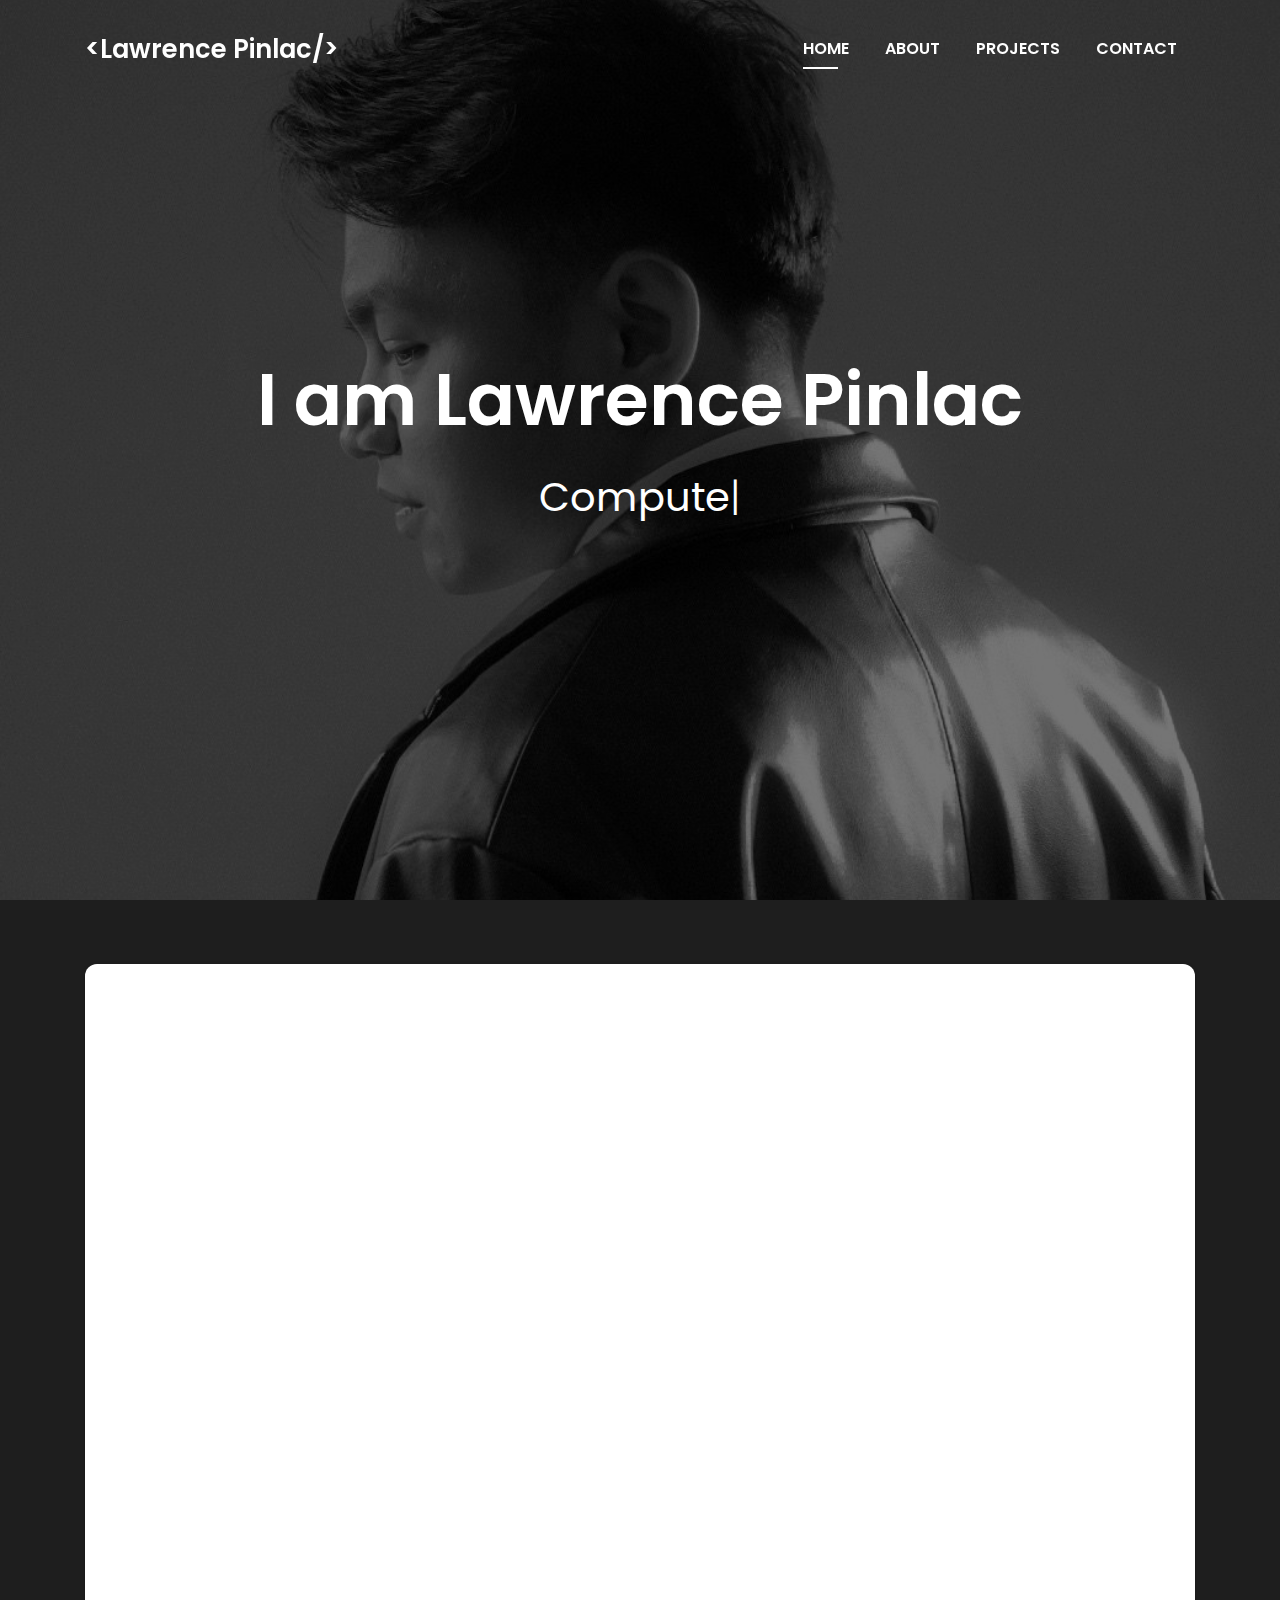
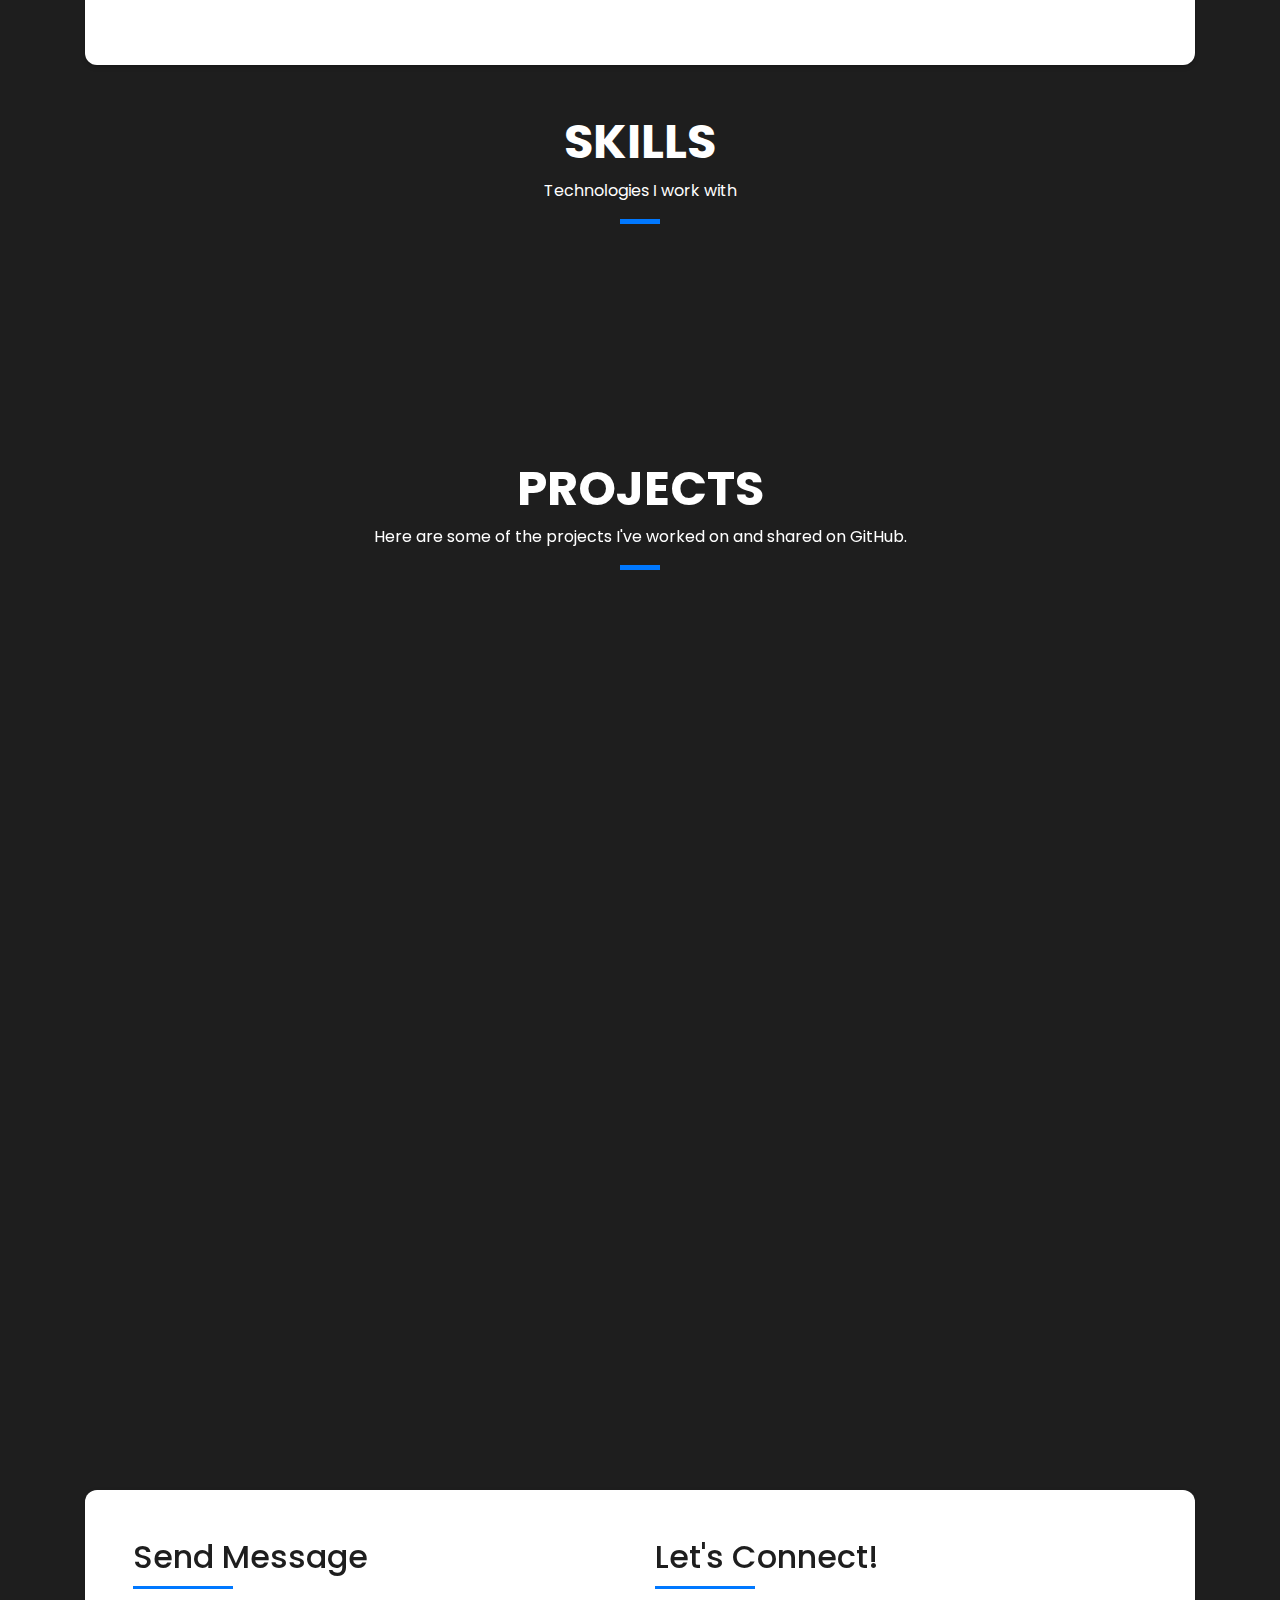
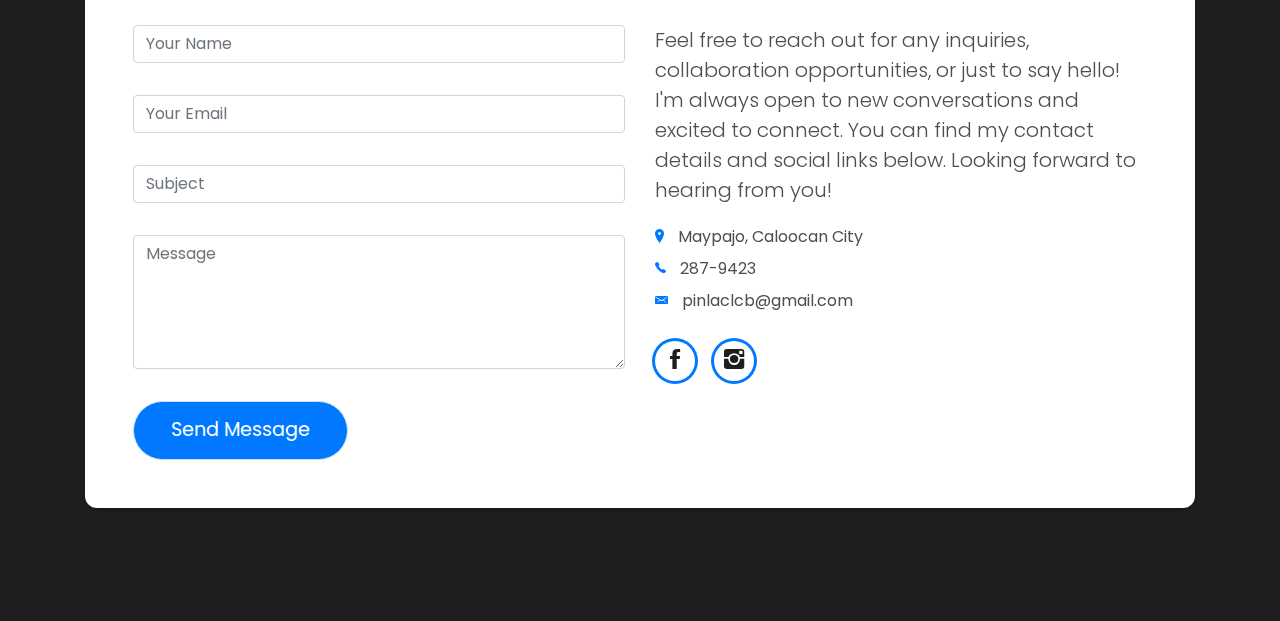
==== commit 5e64b259: "update" ====
--- a/index.html
+++ b/index.html
@@ -203,10 +203,10 @@
             <img src="img/rails.png" alt="Rails" width="60">
             <p class="text-white mt-2">Rails</p>
           </div>
-          <div class="skill-box text-center mx-4" data-aos="fade-up" data-aos-delay="700">
+          <!-- <div class="skill-box text-center mx-4" data-aos="fade-up" data-aos-delay="700">
             <img src="img/react.png" alt="React" width="60">
             <p class="text-white mt-2">React</p>
-          </div>
+          </div> -->
         </div>
       </div>
     </div>
@@ -324,8 +324,7 @@
 
 
   <!--/ Section Contact-Footer Star /-->
-  <section class="paralax-mf footer-paralax bg-image sect-mt4 route" style="background-image: url(img/overlay-bg.jpg)">
-    <div class="overlay-mf"></div>
+  <section class="paralax-mf footer-paralax bg-image sect-mt4 route">
     <div class="container">
       <div class="row">
         <div class="col-sm-12">
--- a/css/style.css
+++ b/css/style.css
@@ -273,6 +273,7 @@
   margin-bottom: 3rem;
   z-index: 2;
   box-shadow: 0 1px 1px 0 rgba(0, 0, 0, 0.06), 0 2px 5px 0 rgba(0, 0, 0, 0.2);
+  border-radius: 12px; /* Adjust the value as needed */
 }
 
 /*------/ Socials /------*/
